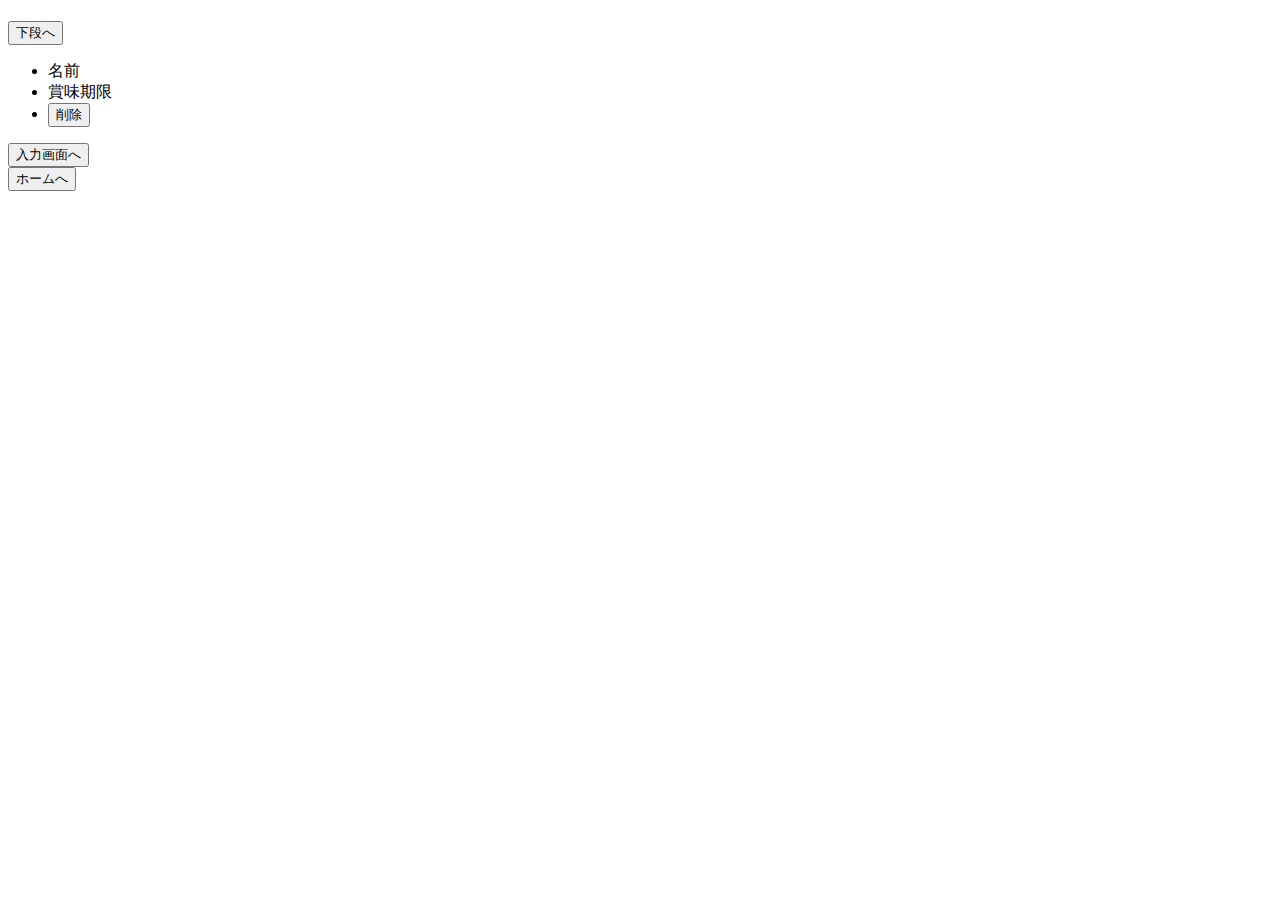
==== src/main/resources/templates/form/bottom.html @ 9093e4e2 "commit5/28(5)" ====
<!DOCTYPE html>
<html xmlns:th="http://www.thymeleaf.org">

<head>
	<meta charset="utf-8" />
	<script src="main.js" th:src="@{/main.js}"></script>
	<link rel="stylesheet" href="style.css" th:href="@{/style.css}">
</head>

<body>
	<h1 th:text="${title}"></h1>
	<section class="bottom">
		<form method="get" action="#" th:action="@{/bottom}">
			<input type="submit" value="下段へ">
		</form>
		<ul th:each="res : ${dbList3}">
			<li th:text="${res.name}">名前</li>
			<li th:text="${res.syoumikigen}">賞味期限</li>
			<li>
				<form th:action="@{/del/{id}(id=${res.id})}">
					<input type="submit" value="削除" />
				</form>
			</li>
		</ul>
	</section>
	

	<form method="get" action="#" th:action="@{/input}">
		<input type="submit" value="入力画面へ">
	</form>

	<form method="get" action="#" th:action="@{/index}">
		<input type="submit" value="ホームへ">
	</form>

</body>

</html>
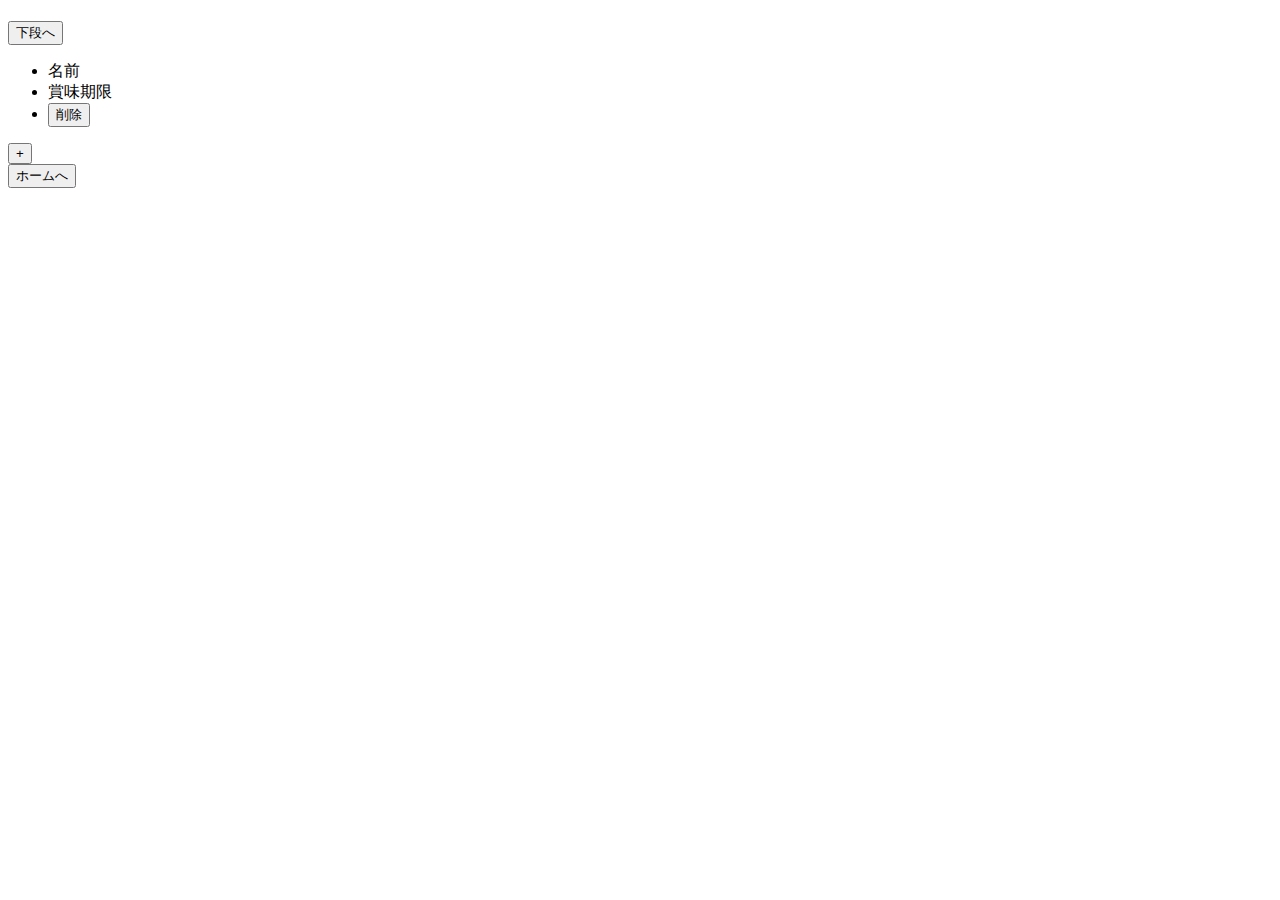
==== commit 07099895: "5/28 -5 commit" ====
--- a/src/main/resources/templates/form/bottom.html
+++ b/src/main/resources/templates/form/bottom.html
@@ -23,11 +23,12 @@
 			</li>
 		</ul>
 	</section>
-	
 
-	<form method="get" action="#" th:action="@{/input}">
-		<input type="submit" value="入力画面へ">
-	</form>
+	<div class="input-button">
+		<form method="get" action="#" th:action="@{/input}">
+			<input type="submit" value="+">
+		</form>
+	</div>
 
 	<form method="get" action="#" th:action="@{/index}">
 		<input type="submit" value="ホームへ">
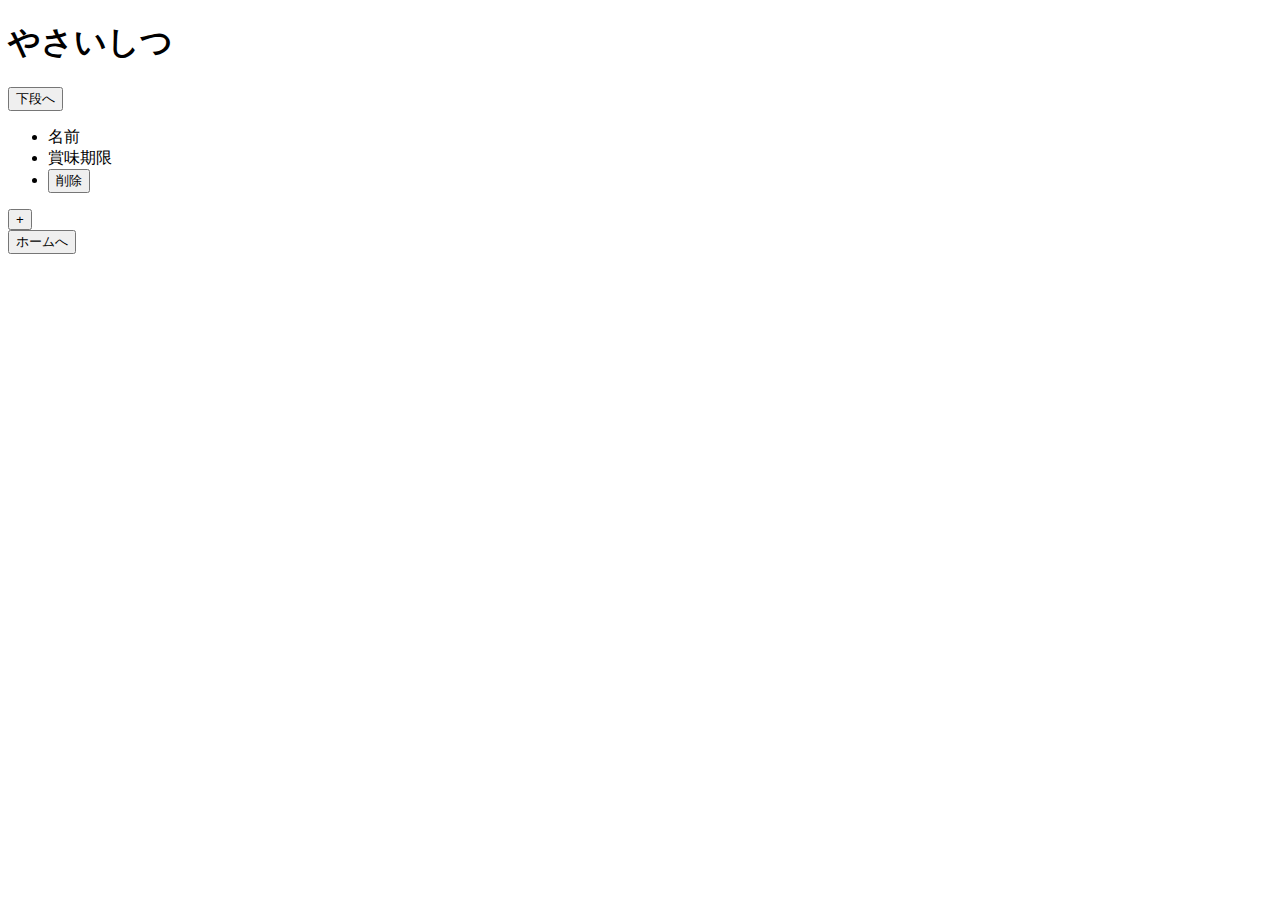
==== commit f544829a: "5/29 -1 commit" ====
--- a/src/main/resources/templates/form/bottom.html
+++ b/src/main/resources/templates/form/bottom.html
@@ -3,12 +3,16 @@
 
 <head>
 	<meta charset="utf-8" />
+	<link rel="preconnect" href="https://fonts.googleapis.com">
+		<link rel="preconnect" href="https://fonts.gstatic.com" crossorigin>
+		<link href="https://fonts.googleapis.com/css2?family=Darumadrop+One&family=M+PLUS+2:wght@100..900&display=swap"
+			rel="stylesheet">
 	<script src="main.js" th:src="@{/main.js}"></script>
 	<link rel="stylesheet" href="style.css" th:href="@{/style.css}">
 </head>
 
 <body>
-	<h1 th:text="${title}"></h1>
+	<h1>やさいしつ</h1>
 	<section class="bottom">
 		<form method="get" action="#" th:action="@{/bottom}">
 			<input type="submit" value="下段へ">
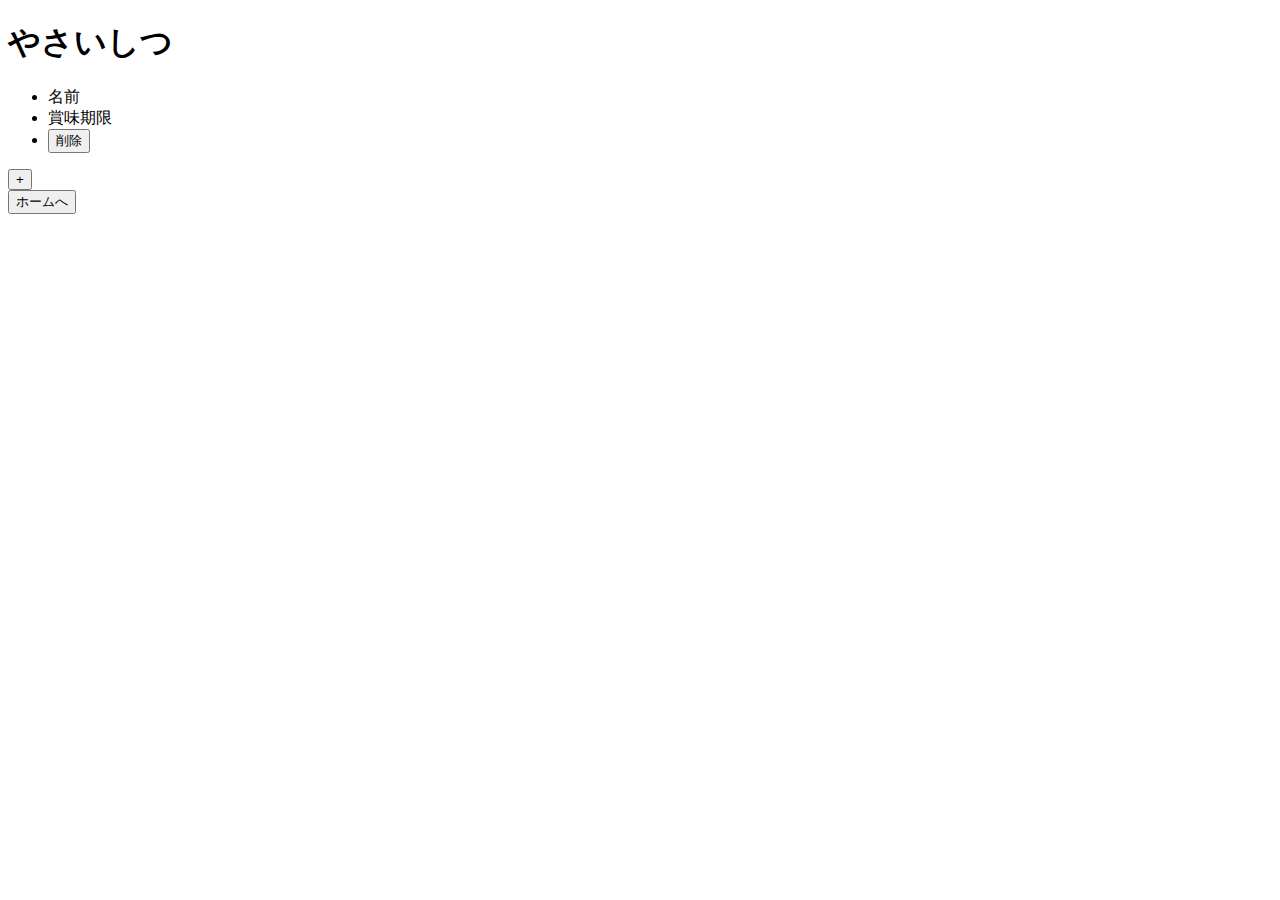
==== commit 17c61714: "bottom middle css(1)" ====
--- a/src/main/resources/templates/form/bottom.html
+++ b/src/main/resources/templates/form/bottom.html
@@ -8,21 +8,18 @@
 		<link href="https://fonts.googleapis.com/css2?family=Darumadrop+One&family=M+PLUS+2:wght@100..900&display=swap"
 			rel="stylesheet">
 	<script src="main.js" th:src="@{/main.js}"></script>
-	<link rel="stylesheet" href="style.css" th:href="@{/style.css}">
+	<link rel="stylesheet" href="top.css" th:href="@{/top.css}">
 </head>
 
 <body>
 	<h1>やさいしつ</h1>
 	<section class="bottom">
-		<form method="get" action="#" th:action="@{/bottom}">
-			<input type="submit" value="下段へ">
-		</form>
-		<ul th:each="res : ${dbList3}">
-			<li th:text="${res.name}">名前</li>
-			<li th:text="${res.syoumikigen}">賞味期限</li>
+		<ul class="top-ul" th:each="res : ${dbList3}">
+			<li class="top-li" th:text="${res.name}">名前</li>
+			<li class="syoumikigen" th:text="${res.syoumikigen}">賞味期限</li>
 			<li>
 				<form th:action="@{/del/{id}(id=${res.id})}">
-					<input type="submit" value="削除" />
+					<input class="delete-button" type="submit" value="削除" />
 				</form>
 			</li>
 		</ul>
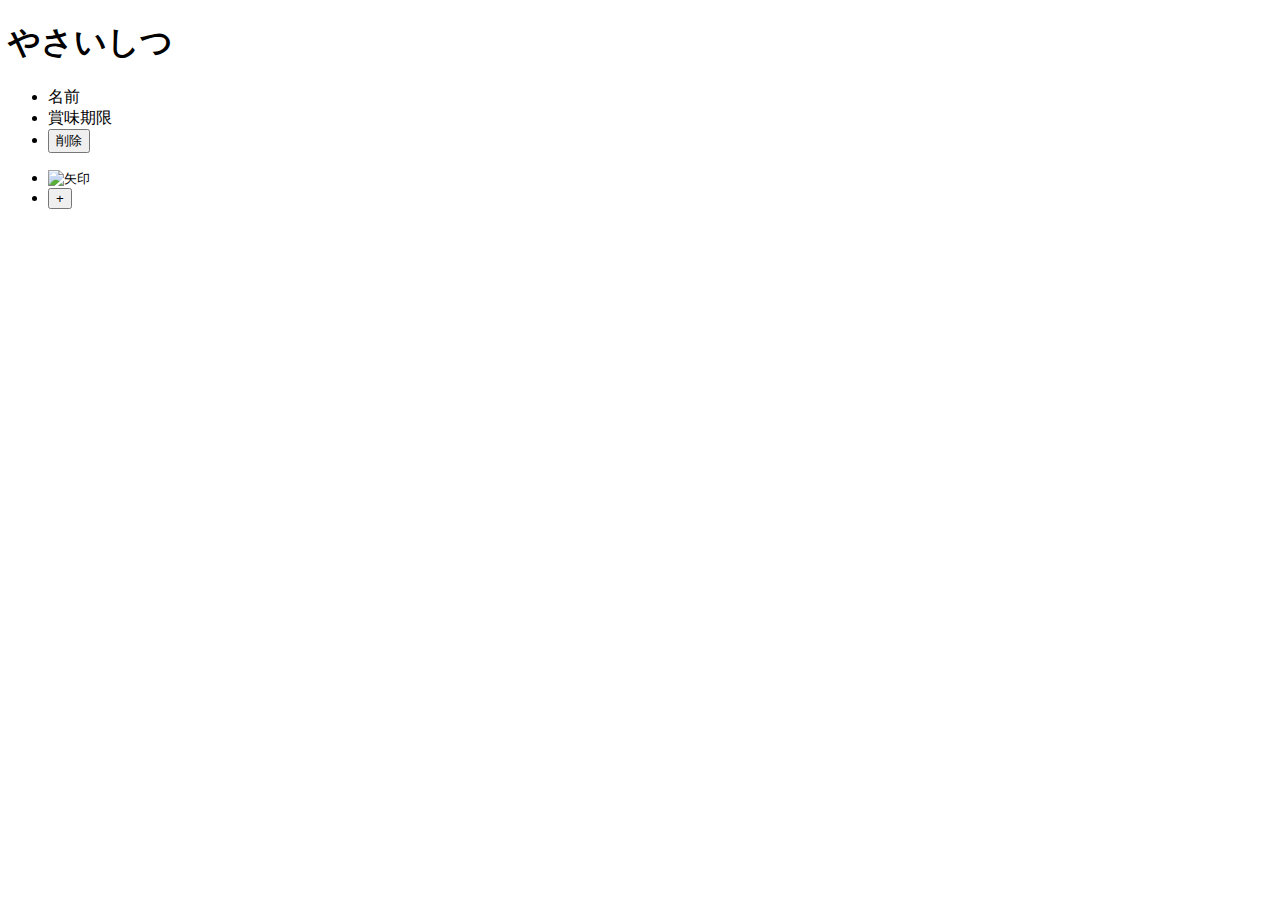
==== commit 904c5ddc: "5/29 -3 commit" ====
--- a/src/main/resources/templates/form/bottom.html
+++ b/src/main/resources/templates/form/bottom.html
@@ -4,9 +4,9 @@
 <head>
 	<meta charset="utf-8" />
 	<link rel="preconnect" href="https://fonts.googleapis.com">
-		<link rel="preconnect" href="https://fonts.gstatic.com" crossorigin>
-		<link href="https://fonts.googleapis.com/css2?family=Darumadrop+One&family=M+PLUS+2:wght@100..900&display=swap"
-			rel="stylesheet">
+	<link rel="preconnect" href="https://fonts.gstatic.com" crossorigin>
+	<link href="https://fonts.googleapis.com/css2?family=Darumadrop+One&family=M+PLUS+2:wght@100..900&display=swap"
+		rel="stylesheet">
 	<script src="main.js" th:src="@{/main.js}"></script>
 	<link rel="stylesheet" href="top.css" th:href="@{/top.css}">
 </head>
@@ -24,16 +24,25 @@
 			</li>
 		</ul>
 	</section>
+	<div id="footer" class="complete-footer">
+		<ul>
+			<li>
 
-	<div class="input-button">
-		<form method="get" action="#" th:action="@{/input}">
-			<input type="submit" value="+">
-		</form>
+				<form method="get" action="#" th:action="@{/index}">
+					<input type="image" src="../img/home.jpeg" alt="矢印" class="small-image-button">
+				</form>
+
+			</li>
+			<li>
+
+				<div id="input-button" class="input-first">
+					<form method="get" action="#" th:action="@{/input}">
+						<input type="submit" value="+">
+					</form>
+				</div>
+			</li>
+		</ul>
 	</div>
-
-	<form method="get" action="#" th:action="@{/index}">
-		<input type="submit" value="ホームへ">
-	</form>
 
 </body>
 
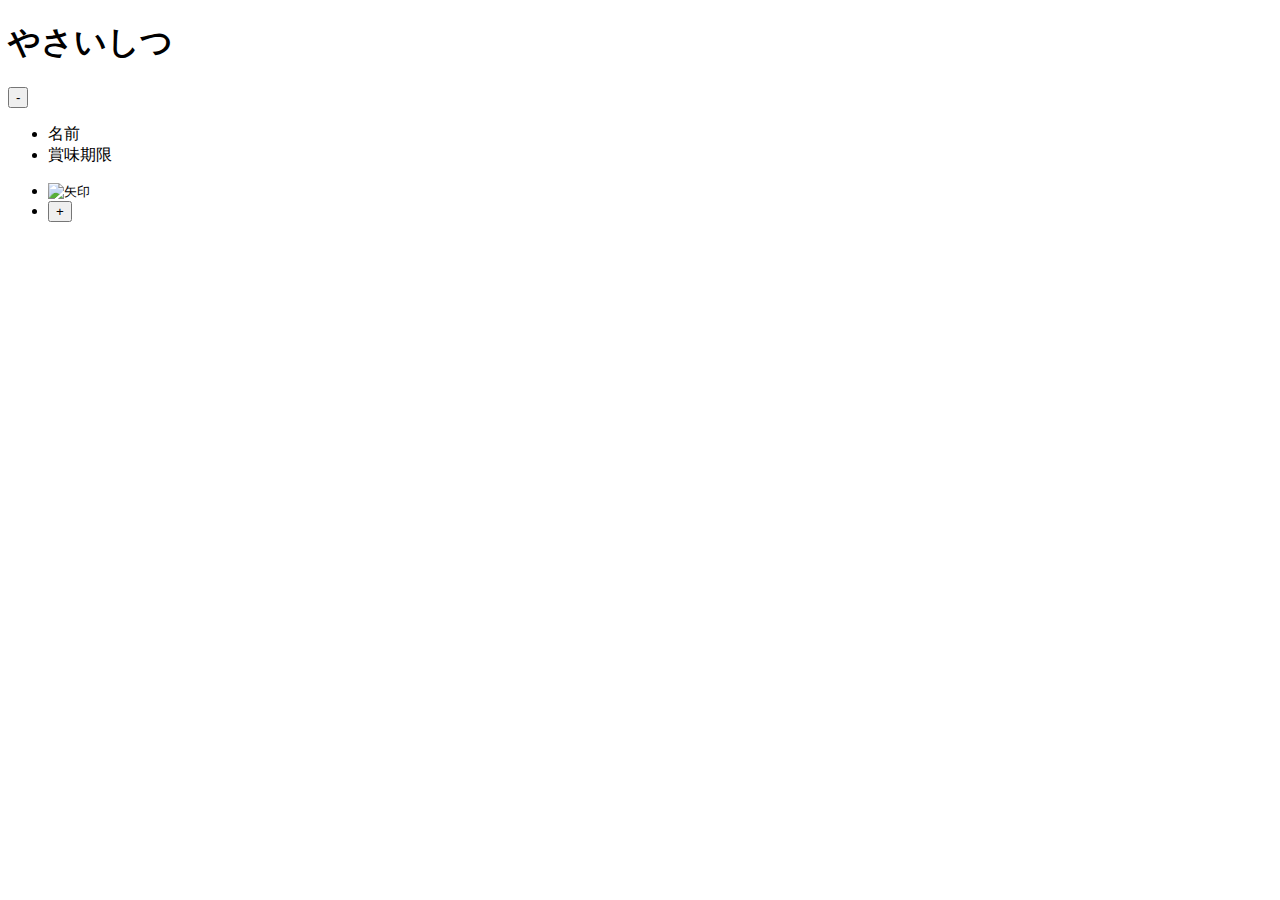
==== commit facad48e: "commit(3)" ====
--- a/src/main/resources/templates/form/bottom.html
+++ b/src/main/resources/templates/form/bottom.html
@@ -13,15 +13,21 @@
 
 <body>
 	<h1>やさいしつ</h1>
+	
+	<!-- 削除モードに行くボタン -->
+	<form method="get" action="#" th:action="@{/bottom_del}">
+		<input type="submit" value="-">
+	</form>
+	
 	<section class="bottom">
 		<ul class="top-ul" th:each="res : ${dbList3}">
 			<li class="top-li" th:text="${res.name}">名前</li>
 			<li class="syoumikigen" th:text="${res.syoumikigen}">賞味期限</li>
-			<li>
-				<form th:action="@{/del/{id}(id=${res.id})}">
-					<input class="delete-button" type="submit" value="削除" />
-				</form>
-			</li>
+<!--			<li>-->
+<!--				<form th:action="@{/del/{id}(id=${res.id})}">-->
+<!--					<input class="delete-button" type="submit" value="削除" />-->
+<!--				</form>-->
+<!--			</li>-->
 		</ul>
 	</section>
 	<div id="footer" class="complete-footer">
@@ -31,7 +37,6 @@
 				<form method="get" action="#" th:action="@{/index}">
 					<input type="image" src="../img/home.jpeg" alt="矢印" class="small-image-button">
 				</form>
-
 			</li>
 			<li>
 
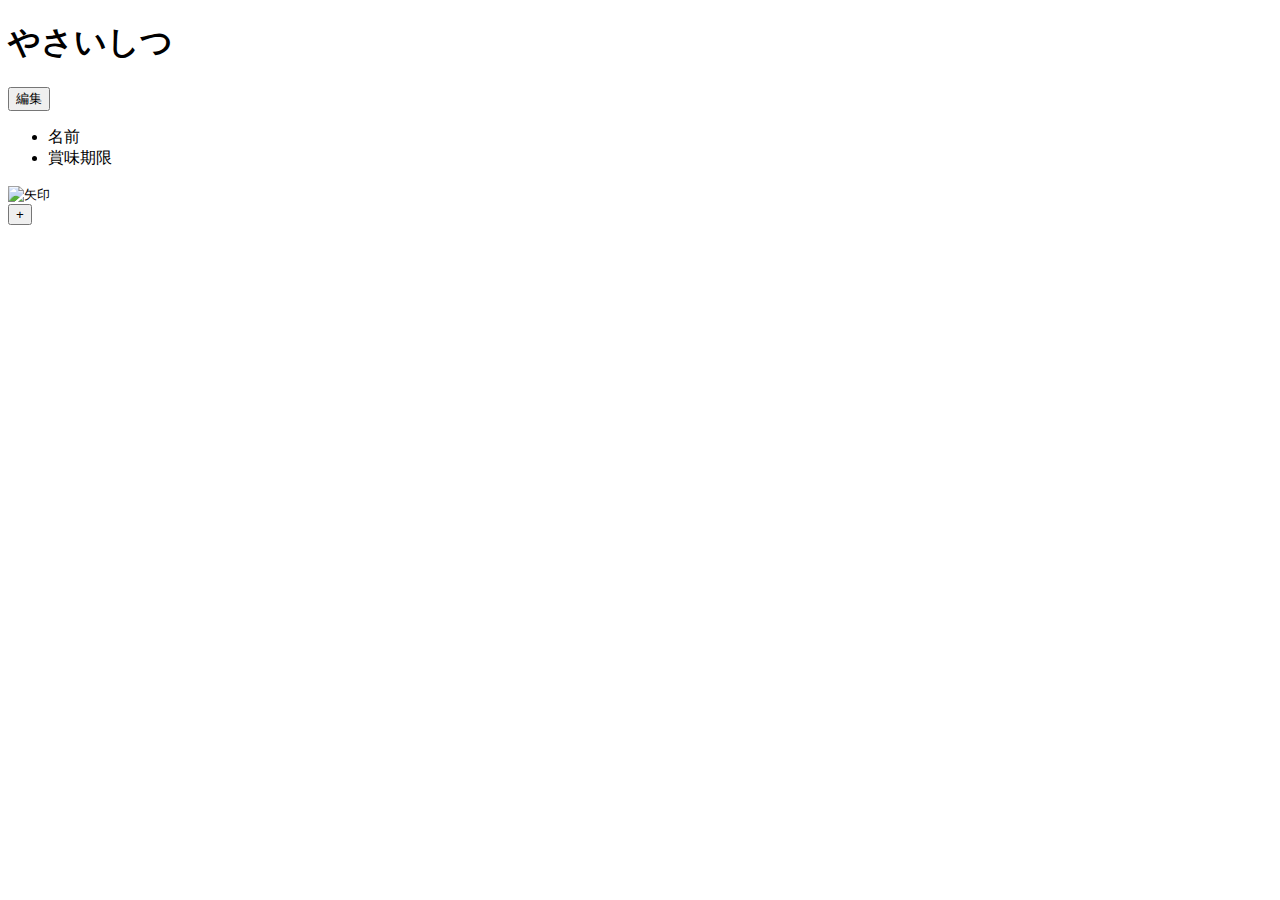
==== commit 85f77f89: "5/29 -9 commit" ====
--- a/src/main/resources/templates/form/bottom.html
+++ b/src/main/resources/templates/form/bottom.html
@@ -12,43 +12,31 @@
 </head>
 
 <body>
-	<h1>やさいしつ</h1>
-	
+	<div class="bottom-h1">
+		<h1>やさいしつ</h1>
+	</div>
 	<!-- 削除モードに行くボタン -->
-	<form method="get" action="#" th:action="@{/bottom_del}">
-		<input type="submit" value="-">
-	</form>
-	
+	<div class="reset-button">
+		<form method="get" action="#" th:action="@{/bottom_del}">
+			<input type="submit" value="編集" class="reset-button">
+		</form>
+	</div>
 	<section class="bottom">
 		<ul class="top-ul" th:each="res : ${dbList3}">
 			<li class="top-li" th:text="${res.name}">名前</li>
 			<li class="syoumikigen" th:text="${res.syoumikigen}">賞味期限</li>
-<!--			<li>-->
-<!--				<form th:action="@{/del/{id}(id=${res.id})}">-->
-<!--					<input class="delete-button" type="submit" value="削除" />-->
-<!--				</form>-->
-<!--			</li>-->
 		</ul>
 	</section>
-	<div id="footer" class="complete-footer">
-		<ul>
-			<li>
-
-				<form method="get" action="#" th:action="@{/index}">
-					<input type="image" src="../img/home.jpeg" alt="矢印" class="small-image-button">
-				</form>
-			</li>
-			<li>
-
-				<div id="input-button" class="input-first">
-					<form method="get" action="#" th:action="@{/input}">
-						<input type="submit" value="+">
-					</form>
-				</div>
-			</li>
-		</ul>
+	<div class="stop-button-home">
+		<form method="get" action="#" th:action="@{/index}">
+			<input type="image" src="../img/home-black.jpeg" alt="矢印" class="small-image-button">
+		</form>
 	</div>
-
+	<div class="stop-button-input">
+		<form method="get" action="#" th:action="@{/input}">
+			<input type="submit" value="+">
+		</form>
+	</div>
 </body>
 
 </html>